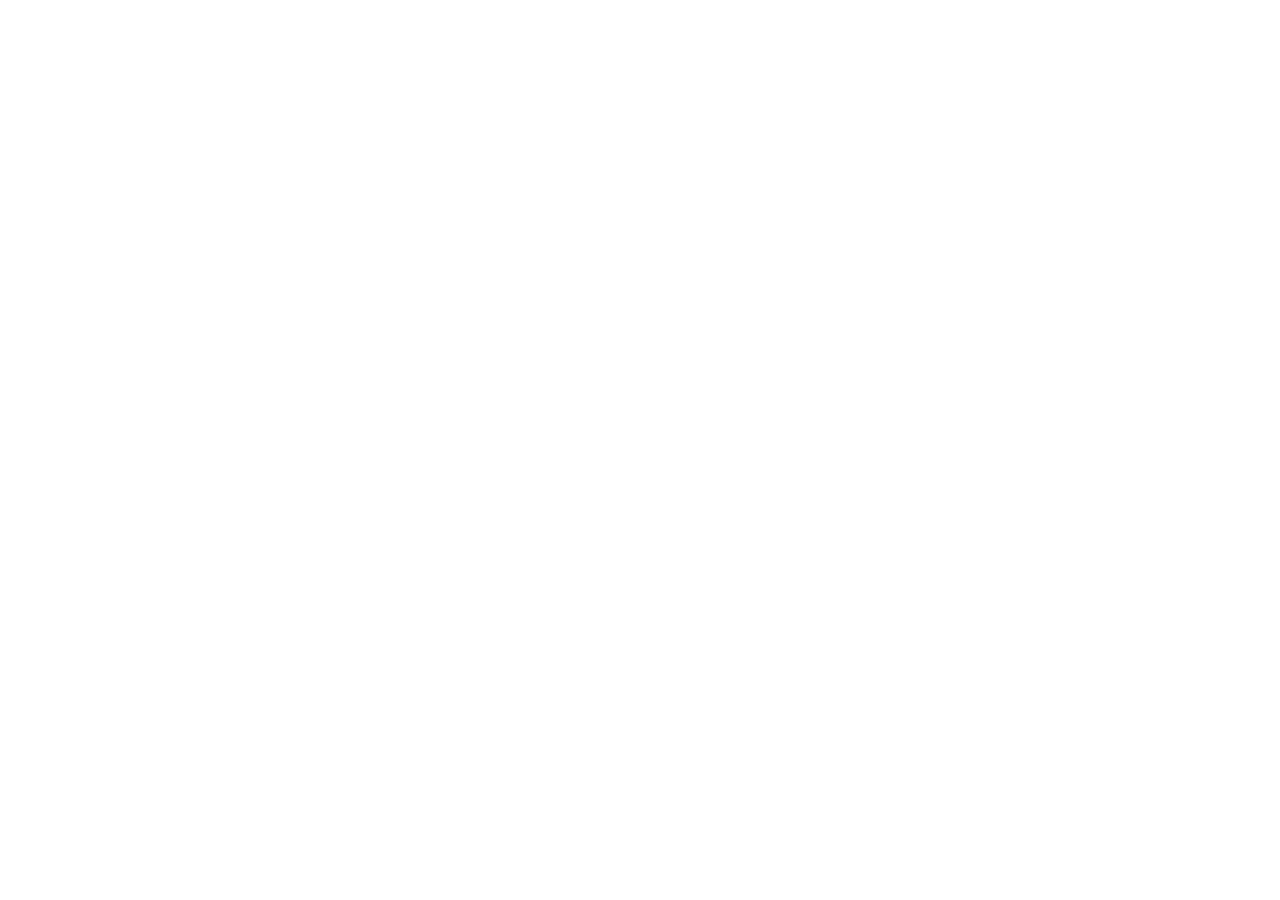
==== resources.html @ 1b2798ff "Add resources.html" ====
<!DOCTYPE html>
<html lang="en">
<head>
  <meta charset="UTF-8" />
  <meta name="viewport" content="width=device-width, initial-scale=1.0" />
  <title>Resources | Beyond the Moment Adoption Studio</title>
  <meta name="description" content="Articles, guides, and honest reflections for white adoptive parents raising Black children, written by Michael Gaither, a Black adoptee." />
  <link rel="stylesheet" href="styles.css" />
  <link rel="icon" type="image/svg+xml" href="favicon.svg" />
  <!-- MailerLite Universal -->
  <script>
    (function(w,d,e,u,f,l,n){w[f]=w[f]||function(){(w[f].q=w[f].q||[])
    .push(arguments);},l=d.createElement(e),l.async=1,l.src=u,
    n=d.getElementsByTagName(e)[0],n.parentNode.insertBefore(l,n);})
    (window,document,'script','https://assets.mailerlite.com/js/universal.js','ml');
    ml('account', '2161398');
  </script>
  <!-- End MailerLite Universal -->
</head>
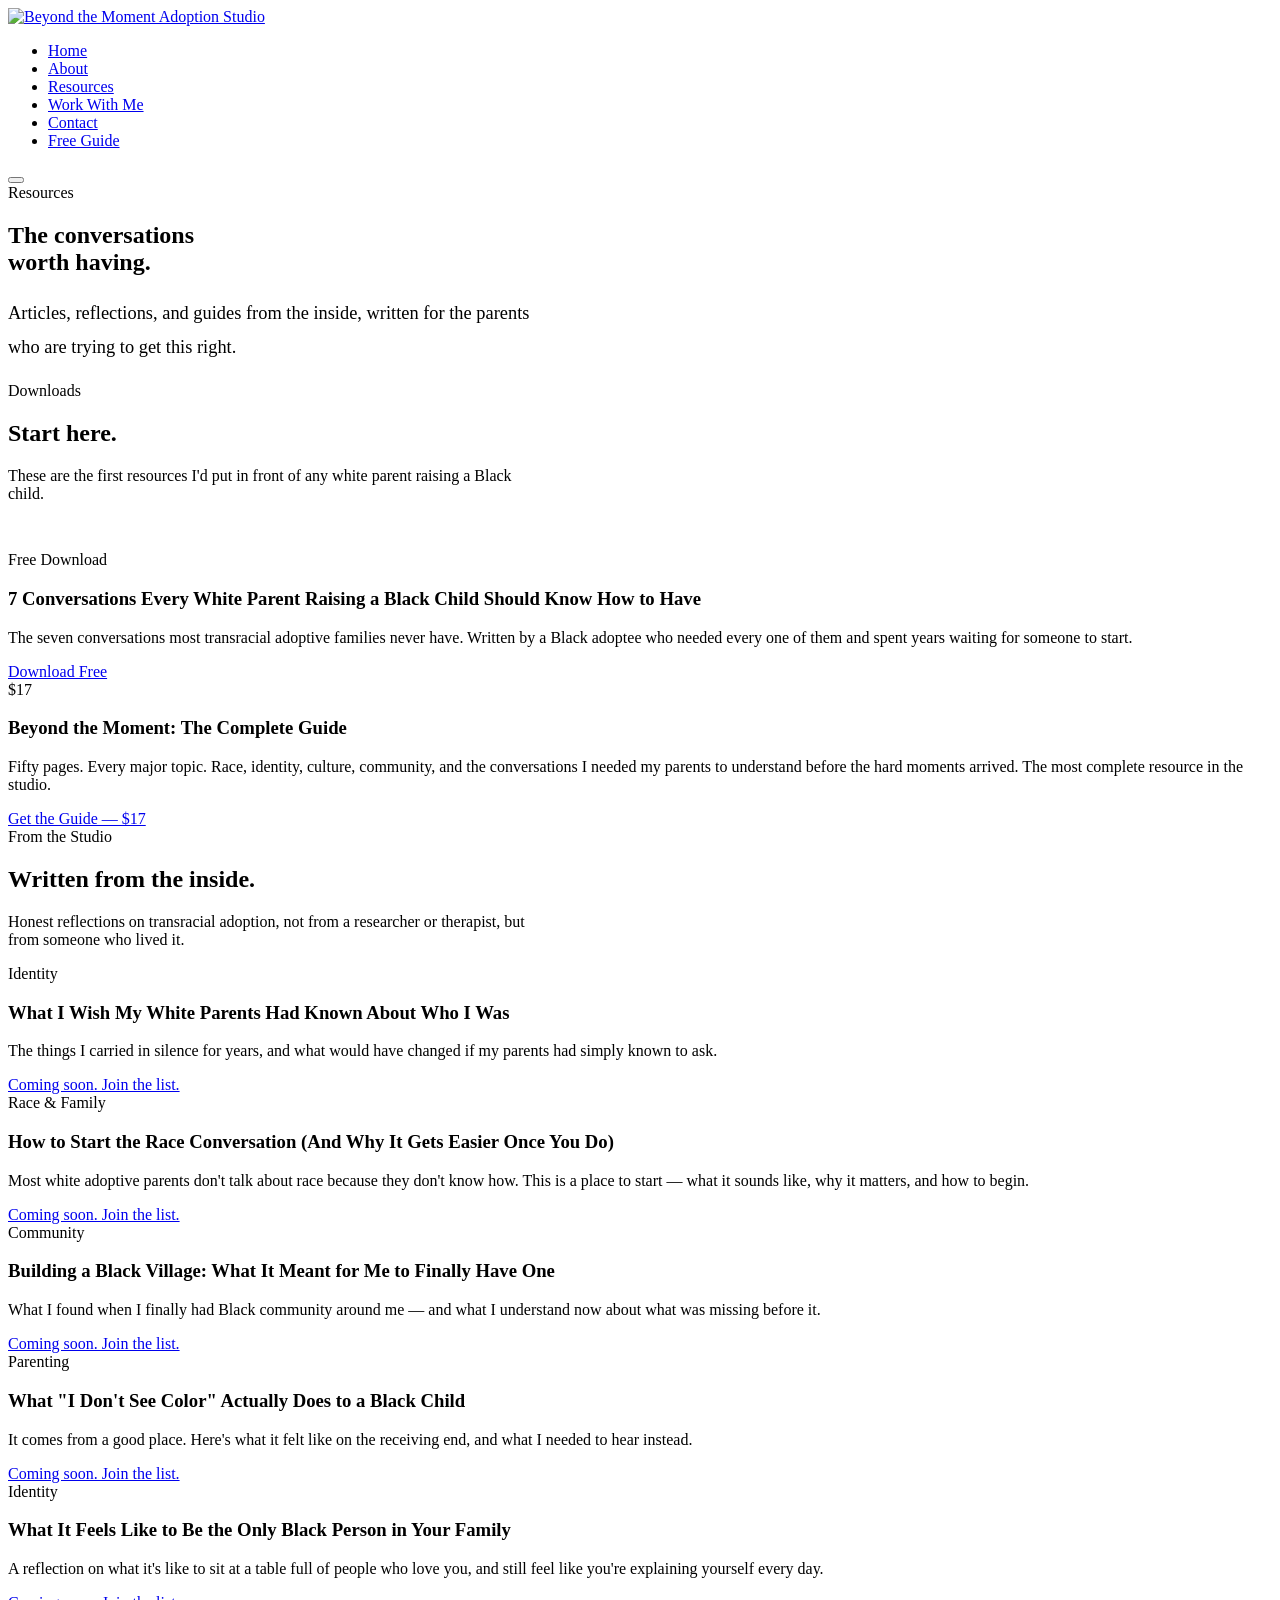
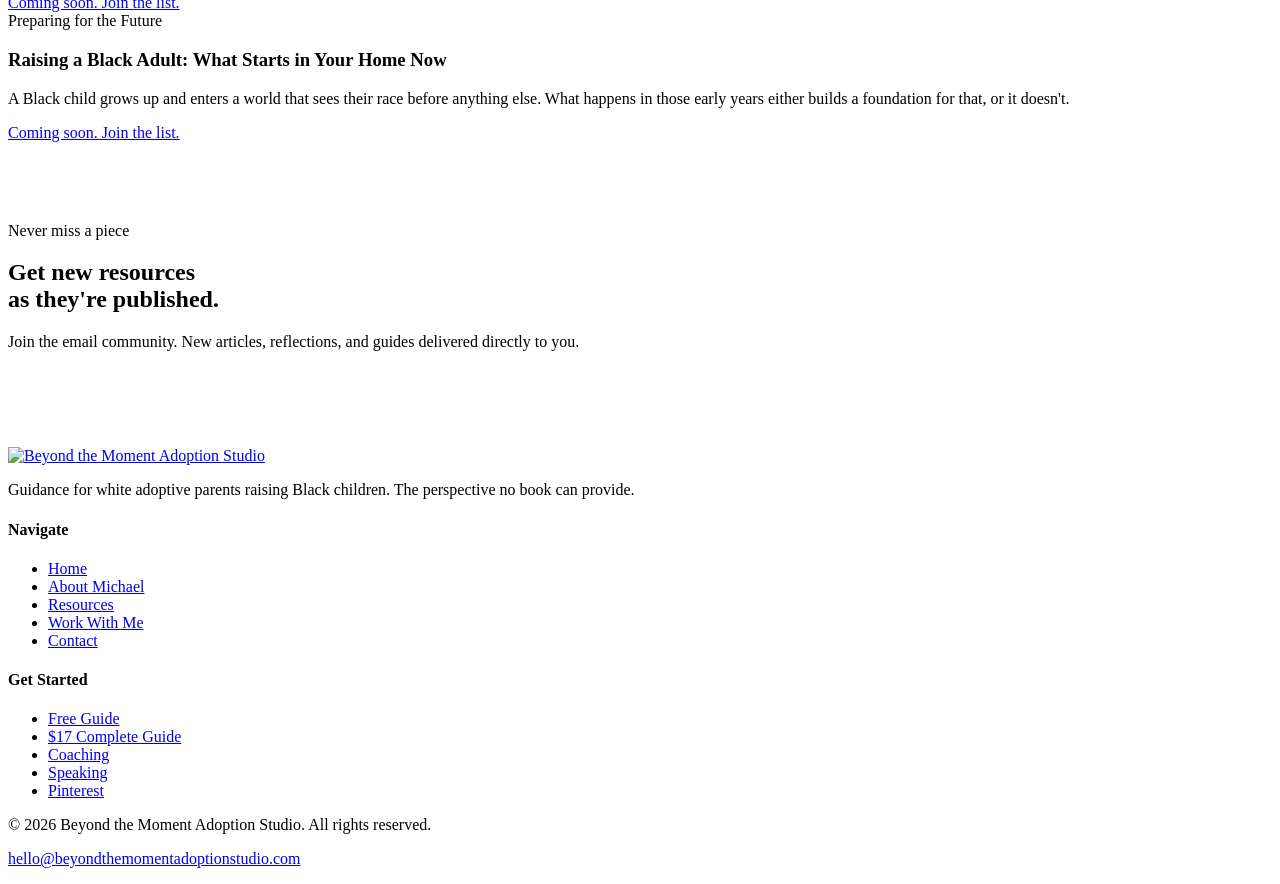
==== commit ef08d421: "Update resources.html with full content" ====
--- a/resources.html
+++ b/resources.html
@@ -17,3 +17,296 @@
   </script>
   <!-- End MailerLite Universal -->
 </head>
+<body>
+
+<!-- ── NAV ── -->
+<nav class="site-nav" id="site-nav">
+  <div class="wrap">
+    <a class="nav-logo" href="index.html"><img src="logo-light.png" alt="Beyond the Moment Adoption Studio" class="nav-logo-img"></a>
+    <ul class="nav-links" id="nav-links">
+      <li><a href="index.html">Home</a></li>
+      <li><a href="about.html">About</a></li>
+      <li><a href="resources.html" class="active">Resources</a></li>
+      <li><a href="work-with-me.html">Work With Me</a></li>
+      <li><a href="contact.html">Contact</a></li>
+      <li><a href="https://payhip.com/b/eb4Y6" target="_blank" class="nav-cta">Free Guide</a></li>
+    </ul>
+    <button class="nav-toggle" id="nav-toggle" aria-label="Open menu">
+      <span></span><span></span><span></span>
+    </button>
+  </div>
+</nav>
+
+
+<!-- ══════════════════════════════════════
+     PAGE HERO
+════════════════════════════════════════ -->
+<section class="about-hero">
+  <div class="wrap--narrow">
+    <span class="eyebrow">Resources</span>
+    <div class="rule"></div>
+    <h1>The conversations<br>worth having.</h1>
+    <p style="font-size:1.15rem; color:var(--cream-muted); max-width:540px; margin-top:20px; line-height:1.85;">
+      Articles, reflections, and guides from the inside,
+      written for the parents who are trying to get this right.
+    </p>
+  </div>
+</section>
+
+
+<!-- ══════════════════════════════════════
+     DOWNLOADS
+════════════════════════════════════════ -->
+<section class="section--alt">
+  <div class="wrap">
+    <span class="eyebrow">Downloads</span>
+    <div class="rule"></div>
+    <h2>Start here.</h2>
+    <p style="color:var(--cream-muted); max-width:520px; margin-top: 12px;">
+      These are the first resources I'd put in front of any white parent raising a Black child.
+    </p>
+
+    <div class="offerings-grid" style="margin-top: 48px;">
+
+      <div class="offering-card">
+        <span class="offering-card__tag offering-card__tag--free">Free Download</span>
+        <h3>7 Conversations Every White Parent Raising a Black Child Should Know How to Have</h3>
+        <p>
+          The seven conversations most transracial adoptive families never have.
+          Written by a Black adoptee who needed every one of them
+          and spent years waiting for someone to start.
+        </p>
+        <a class="btn btn--primary" href="https://payhip.com/b/eb4Y6" target="_blank">Download Free</a>
+      </div>
+
+      <div class="offering-card">
+        <span class="offering-card__tag">$17</span>
+        <h3>Beyond the Moment: The Complete Guide</h3>
+        <p>
+          Fifty pages. Every major topic. Race, identity, culture, community, and the conversations
+          I needed my parents to understand before the hard moments arrived.
+          The most complete resource in the studio.
+        </p>
+        <a class="btn btn--outline" href="https://payhip.com/b/hD5Qj" target="_blank">Get the Guide — $17</a>
+      </div>
+
+    </div>
+  </div>
+</section>
+
+
+<!-- ══════════════════════════════════════
+     ARTICLES
+════════════════════════════════════════ -->
+<section>
+  <div class="wrap">
+    <span class="eyebrow">From the Studio</span>
+    <div class="rule"></div>
+    <h2>Written from the inside.</h2>
+    <p style="color:var(--cream-muted); max-width:520px; margin-top: 12px;">
+      Honest reflections on transracial adoption, not from a researcher or therapist,
+      but from someone who lived it.
+    </p>
+
+    <div class="resources-grid">
+
+      <div class="resource-card">
+        <span class="resource-card__category">Identity</span>
+        <h3>What I Wish My White Parents Had Known About Who I Was</h3>
+        <p>
+          The things I carried in silence for years, and what would have changed if my
+          parents had simply known to ask.
+        </p>
+        <a class="btn btn--ghost" href="contact.html">Coming soon. Join the list.</a>
+      </div>
+
+      <div class="resource-card">
+        <span class="resource-card__category">Race &amp; Family</span>
+        <h3>How to Start the Race Conversation (And Why It Gets Easier Once You Do)</h3>
+        <p>
+          Most white adoptive parents don't talk about race because they don't know how.
+          This is a place to start — what it sounds like, why it matters, and how to begin.
+        </p>
+        <a class="btn btn--ghost" href="contact.html">Coming soon. Join the list.</a>
+      </div>
+
+      <div class="resource-card">
+        <span class="resource-card__category">Community</span>
+        <h3>Building a Black Village: What It Meant for Me to Finally Have One</h3>
+        <p>
+          What I found when I finally had Black community around me — and what I understand
+          now about what was missing before it.
+        </p>
+        <a class="btn btn--ghost" href="contact.html">Coming soon. Join the list.</a>
+      </div>
+
+      <div class="resource-card">
+        <span class="resource-card__category">Parenting</span>
+        <h3>What "I Don't See Color" Actually Does to a Black Child</h3>
+        <p>
+          It comes from a good place. Here's what it felt like on the receiving end,
+          and what I needed to hear instead.
+        </p>
+        <a class="btn btn--ghost" href="contact.html">Coming soon. Join the list.</a>
+      </div>
+
+      <div class="resource-card">
+        <span class="resource-card__category">Identity</span>
+        <h3>What It Feels Like to Be the Only Black Person in Your Family</h3>
+        <p>
+          A reflection on what it's like to sit at a table full of people who love you,
+          and still feel like you're explaining yourself every day.
+        </p>
+        <a class="btn btn--ghost" href="contact.html">Coming soon. Join the list.</a>
+      </div>
+
+      <div class="resource-card">
+        <span class="resource-card__category">Preparing for the Future</span>
+        <h3>Raising a Black Adult: What Starts in Your Home Now</h3>
+        <p>
+          A Black child grows up and enters a world that sees their race before anything else.
+          What happens in those early years either builds a foundation for that, or it doesn't.
+        </p>
+        <a class="btn btn--ghost" href="contact.html">Coming soon. Join the list.</a>
+      </div>
+
+    </div>
+  </div>
+</section>
+
+
+<!-- ══════════════════════════════════════
+     EMAIL CTA
+════════════════════════════════════════ -->
+<section class="section--alt email-section" style="padding: 80px 0;">
+  <div class="wrap">
+    <div class="email-section__inner">
+      <span class="eyebrow">Never miss a piece</span>
+      <div class="rule rule--center"></div>
+      <h2>Get new resources<br>as they're published.</h2>
+      <p>Join the email community. New articles, reflections, and guides delivered directly to you.</p>
+
+      <!-- PASTE MAILERLITE EMBED CODE HERE -->
+      <div class="ml-embedded" data-form="3CEO4K"></div>
+
+    </div>
+  </div>
+</section>
+
+
+<!-- ══════════════════════════════════════
+     FOOTER
+════════════════════════════════════════ -->
+<footer class="site-footer">
+  <div class="wrap">
+    <div class="site-footer__inner">
+      <div class="footer-brand">
+        <a class="nav-logo" href="index.html"><img src="logo-light.png" alt="Beyond the Moment Adoption Studio" class="nav-logo-img"></a>
+        <p>Guidance for white adoptive parents raising Black children. The perspective no book can provide.</p>
+      </div>
+      <div class="footer-col">
+        <h4>Navigate</h4>
+        <ul>
+          <li><a href="index.html">Home</a></li>
+          <li><a href="about.html">About Michael</a></li>
+          <li><a href="resources.html">Resources</a></li>
+          <li><a href="work-with-me.html">Work With Me</a></li>
+          <li><a href="contact.html">Contact</a></li>
+        </ul>
+      </div>
+      <div class="footer-col">
+        <h4>Get Started</h4>
+        <ul>
+          <li><a href="https://payhip.com/b/eb4Y6" target="_blank">Free Guide</a></li>
+          <li><a href="https://payhip.com/b/hD5Qj" target="_blank">$17 Complete Guide</a></li>
+          <li><a href="work-with-me.html">Coaching</a></li>
+          <li><a href="work-with-me.html">Speaking</a></li>
+          <li><a href="https://pinterest.com/beyondthemomentstudio" target="_blank">Pinterest</a></li>
+        </ul>
+      </div>
+    </div>
+    <div class="footer-bottom">
+      <p>&copy; 2026 Beyond the Moment Adoption Studio. All rights reserved.</p>
+      <p><a href="mailto:hello@beyondthemomentadoptionstudio.com">hello@beyondthemomentadoptionstudio.com</a></p>
+    </div>
+  </div>
+</footer>
+
+<script>
+  const nav = document.getElementById('site-nav');
+  const toggle = document.getElementById('nav-toggle');
+  const links = document.getElementById('nav-links');
+
+  window.addEventListener('scroll', () => {
+    nav.classList.toggle('scrolled', window.scrollY > 40);
+  }, { passive: true });
+
+  toggle.addEventListener('click', () => {
+    const open = links.classList.toggle('open');
+    toggle.classList.toggle('open', open);
+  });
+
+  document.querySelectorAll('.nav-links a').forEach(link => {
+    link.addEventListener('click', () => {
+      links.classList.remove('open');
+      toggle.classList.remove('open');
+    });
+  });
+</script>
+
+<script>
+(function () {
+  var s = document.createElement('style');
+  s.textContent = '.ml-embedded input::placeholder{color:rgba(240,230,211,0.45)!important}'
+    + '.ml-embedded .ml-form-embedLoader{display:none!important}'
+    + '.ml-embedded ._active-loading::before{display:none!important}'
+    + '.ml-embedded ._active-loading .ml-form-embedBody{display:block!important}'
+    + '.ml-embedded .ml-form-embedSubmit{padding:0!important;margin:8px 0 0!important}'
+    + '.ml-embedded .ml-form-fieldRow{margin-bottom:0!important;padding:0!important}';
+  document.head.appendChild(s);
+
+  function imp(el, p, v) { el.style.setProperty(p, v, 'important'); }
+
+  function styleInputs() {
+    document.querySelectorAll('.ml-embedded input[type="email"],.ml-embedded input[type="text"],.ml-embedded .form-control').forEach(function (el) {
+      imp(el,'background','rgba(255,255,255,0.07)'); imp(el,'background-color','rgba(255,255,255,0.07)');
+      imp(el,'border','1px solid rgba(212,168,67,0.45)'); imp(el,'border-radius','3px');
+      imp(el,'color','#F0E6D3'); imp(el,'font-size','0.92rem');
+      imp(el,'height','46px'); imp(el,'line-height','46px');
+      imp(el,'padding','0 14px'); imp(el,'width','100%');
+      imp(el,'box-sizing','border-box'); imp(el,'box-shadow','none'); imp(el,'outline','none'); imp(el,'display','block');
+    });
+  }
+
+  function styleButtons() {
+    document.querySelectorAll('.ml-embedded button,.ml-embedded input[type="submit"]').forEach(function (el) {
+      imp(el,'background','#C4601A'); imp(el,'background-color','#C4601A');
+      imp(el,'border','none'); imp(el,'border-radius','3px');
+      imp(el,'color','#F0E6D3'); imp(el,'cursor','pointer'); imp(el,'display','block');
+      imp(el,'font-size','0.75rem'); imp(el,'font-weight','700');
+      imp(el,'height','44px'); imp(el,'line-height','44px');
+      imp(el,'letter-spacing','0.12em'); imp(el,'padding','0 20px');
+      imp(el,'text-transform','uppercase'); imp(el,'width','100%');
+      imp(el,'max-width','100%'); imp(el,'box-sizing','border-box');
+    });
+  }
+
+  function styleWrappers() {
+    document.querySelectorAll('.ml-embedded .ml-form-embedWrapper,.ml-embedded .ml-form-embedBody,.ml-embedded .ml-block-form,.ml-embedded .ml-form-align-center,.ml-embedded .ml-form-successBody').forEach(function (el) {
+      imp(el,'background','transparent'); imp(el,'background-color','transparent');
+      imp(el,'border','none'); imp(el,'box-shadow','none');
+      imp(el,'padding','0'); imp(el,'margin','0'); imp(el,'width','100%'); imp(el,'max-width','100%');
+    });
+  }
+
+  function applyAll() { styleWrappers(); styleInputs(); styleButtons(); }
+
+  applyAll();
+  [100,300,600,1000,1800,3000].forEach(function(ms){ setTimeout(applyAll,ms); });
+  var obs = new MutationObserver(function(){ applyAll(); });
+  obs.observe(document.body,{childList:true,subtree:true,attributes:true,attributeFilter:['style','class']});
+})();
+</script>
+
+</body>
+</html>
